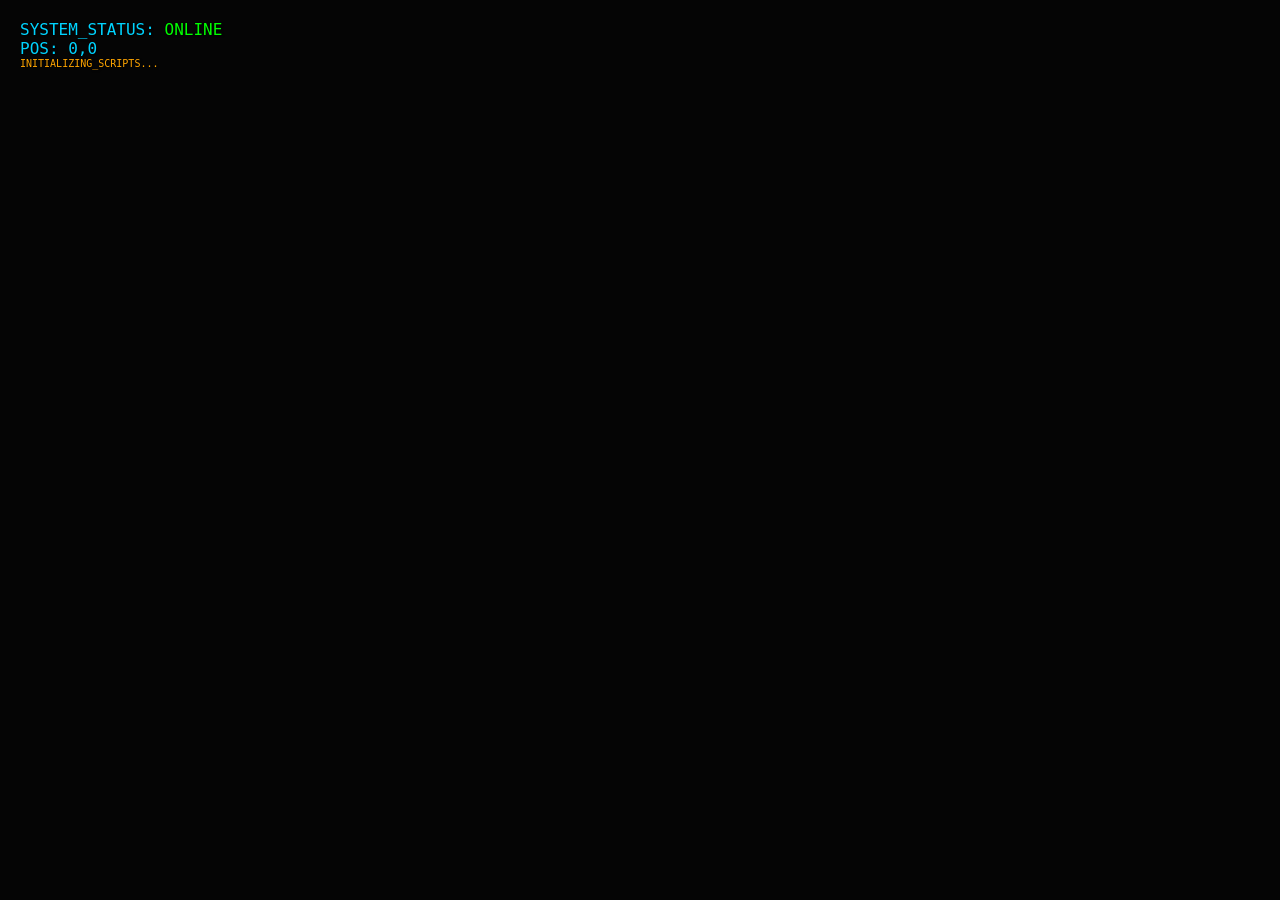
==== play.1.html @ bd1498ac "Add files via upload" ====
<!DOCTYPE html>
<html lang="hu">
<head>
    <meta charset="UTF-8">
    <meta name="viewport" content="width=device-width, initial-scale=1.0">
    <title>The Compiler's Nightmare | Sector 01</title>
    <link rel="stylesheet" href="css/main.css">
    <style>
        body, html { margin: 0; padding: 0; overflow: hidden; background: #000; width: 100vw; height: 100vh; }
        canvas { display: block; image-rendering: pixelated; background: #050505; }
        #game-ui { position: absolute; top: 20px; left: 20px; pointer-events: none; font-family: 'Fira Code', monospace; z-index: 100; color: #00d4ff; text-shadow: 1px 1px 2px #000; }
    </style>
</head>
<body>

    <div id="game-ui">
        <div>SYSTEM_STATUS: <span style="color: #0f0;">ONLINE</span></div>
        <div>POS: <span id="pos-display">0,0</span></div>
        <div id="load-status" style="color: orange; font-size: 10px;">INITIALIZING_SCRIPTS...</div>
    </div>

    <canvas id="gameCanvas"></canvas>

    <script src="./js/game_state.js"></script>
    <script src="./js/input.js"></script>
    <script src="./js/engine/physics.js"></script>
    <script src="./js/engine/renderer.js"></script>
    <script src="./js/camera.js"></script>
    <script src="./js/player.js"></script>
    <script src="./js/levels.js"></script>
    <script src="./js/particles.js"></script>
    <script src="./js/enemies/patterns.js"></script>
    <script src="./js/enemies/basicEnemy.js"></script>
    <script src="./js/main.js"></script>

    <script>
        // Ez a rész akkor fut le, ha minden fenti script betöltődött
        window.addEventListener('load', () => {
            const canvas = document.getElementById('gameCanvas');
            const posDisplay = document.getElementById('pos-display');
            const loadStatus = document.getElementById('load-status');

            // 1. BASE64 TEXTÚRÁK (Garantáltan működik GitHub-on is, nincs 404 hiba)
            const grassImg = new Image();
            grassImg.src = "[data-uri]";

            const bgImg = new Image();
            bgImg.src = "[data-uri]";

            function initGameHooks() {
                // Ellenőrizzük, hogy a fő motor (NightmareEngine) elindult-e
                if (typeof window.game === 'undefined') {
                    setTimeout(initGameHooks, 100);
                    return;
                }

                loadStatus.innerText = "SCRIPTS_LOADED_READY";
                setTimeout(() => loadStatus.style.display = 'none', 2000);

                // Kezdőértékek kényszerítése
                window.game.player.x = 150;
                window.game.player.y = 150;
                window.game.mode = 'PLATFORMER';

                // Renderer felülírása a beágyazott képekkel
                window.game.renderer.drawMap = function(map, camera) {
                    const tileSize = 50;
                    const ctx = this.ctx;

                    // Háttér rajzolása
                    ctx.drawImage(bgImg, 0, 0, canvas.width, canvas.height);

                    ctx.save();
                    ctx.translate(-camera.x, -camera.y);

                    for (let row = 0; row < map.length; row++) {
                        if (!map[row]) continue;
                        for (let col = 0; col < map[row].length; col++) {
                            let tile = map[row][col];
                            if (tile === 1) { 
                                ctx.drawImage(grassImg, col * tileSize, row * tileSize, tileSize, tileSize);
                            }
                            if (tile === 3) {
                                ctx.fillStyle = '#ff00ea';
                                ctx.shadowBlur = 15;
                                ctx.shadowColor = '#ff00ea';
                                ctx.fillRect(col * tileSize + 10, row * tileSize, 30, 50);
                                ctx.shadowBlur = 0;
                            }
                        }
                    }
                    ctx.restore();
                };

                // Játékos rajzolásának javítása (hogy mindig látsszon)
                window.game.player.draw = function(ctx) {
                    ctx.save();
                    ctx.translate(-window.game.camera.x, -window.game.camera.y);
                    
                    // Neon kék doboz
                    ctx.fillStyle = "#00d4ff";
                    ctx.shadowBlur = 20;
                    ctx.shadowColor = "#00d4ff";
                    ctx.fillRect(this.x, this.y, this.width, this.height);
                    
                    // Kis fehér pont a "fejének"
                    ctx.fillStyle = "#fff";
                    ctx.fillRect(this.x + 10, this.y + 10, 10, 10);
                    
                    ctx.restore();
                    posDisplay.innerText = `${Math.floor(this.x)}, ${Math.floor(this.y)}`;
                };
            }

            initGameHooks();
        });
    </script>
</body>
</html>
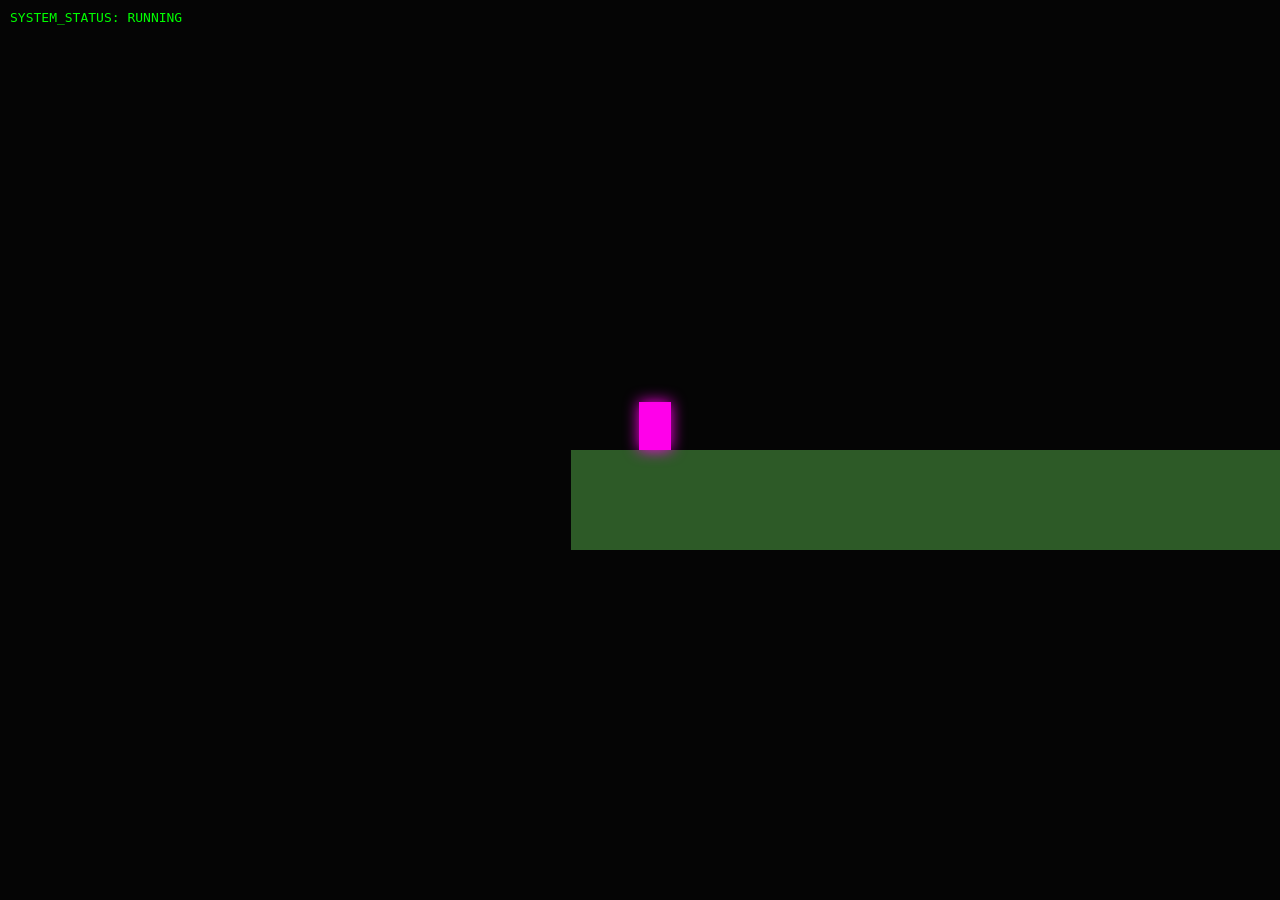
==== commit b85b1c6a: "Refactor play.1.html for new game structure" ====
--- a/play.1.html
+++ b/play.1.html
@@ -2,118 +2,66 @@
 <html lang="hu">
 <head>
     <meta charset="UTF-8">
-    <meta name="viewport" content="width=device-width, initial-scale=1.0">
-    <title>The Compiler's Nightmare | Sector 01</title>
-    <link rel="stylesheet" href="css/main.css">
+    <title>Gravity Glitch - Sector 01</title>
     <style>
-        body, html { margin: 0; padding: 0; overflow: hidden; background: #000; width: 100vw; height: 100vh; }
-        canvas { display: block; image-rendering: pixelated; background: #050505; }
-        #game-ui { position: absolute; top: 20px; left: 20px; pointer-events: none; font-family: 'Fira Code', monospace; z-index: 100; color: #00d4ff; text-shadow: 1px 1px 2px #000; }
+        body { margin: 0; background: #000; overflow: hidden; }
+        canvas { display: block; }
+        #status-ui { 
+            position: absolute; top: 10px; left: 10px; 
+            color: #0f0; font-family: monospace; z-index: 100; 
+        }
     </style>
 </head>
 <body>
-
-    <div id="game-ui">
-        <div>SYSTEM_STATUS: <span style="color: #0f0;">ONLINE</span></div>
-        <div>POS: <span id="pos-display">0,0</span></div>
-        <div id="load-status" style="color: orange; font-size: 10px;">INITIALIZING_SCRIPTS...</div>
-    </div>
-
+    <div id="status-ui">SYSTEM_STATUS: <span id="status">INIT...</span></div>
     <canvas id="gameCanvas"></canvas>
 
-    <script src="./js/game_state.js"></script>
-    <script src="./js/input.js"></script>
-    <script src="./js/engine/physics.js"></script>
-    <script src="./js/engine/renderer.js"></script>
-    <script src="./js/camera.js"></script>
-    <script src="./js/player.js"></script>
-    <script src="./js/levels.js"></script>
-    <script src="./js/particles.js"></script>
-    <script src="./js/enemies/patterns.js"></script>
-    <script src="./js/enemies/basicEnemy.js"></script>
-    <script src="./js/main.js"></script>
+    <script src="js/levels.js"></script>
+    <script src="js/input.js"></script>
+    <script src="js/engine/physics.js"></script>
+    <script src="js/engine/renderer.js"></script>
+    <script src="js/camera.js"></script>
+    <script src="js/player.js"></script>
+    <script src="js/main.js"></script>
 
     <script>
-        // Ez a rész akkor fut le, ha minden fenti script betöltődött
-        window.addEventListener('load', () => {
-            const canvas = document.getElementById('gameCanvas');
-            const posDisplay = document.getElementById('pos-display');
-            const loadStatus = document.getElementById('load-status');
+        window.onload = () => {
+            try {
+                window.game = new NightmareEngine();
+                document.getElementById('status').innerText = "RUNNING";
+                
+                const grassImg = new Image();
+                // Base64 textúra a CORS hibák ellen
+                grassImg.src = "[data-uri]";
 
-            // 1. BASE64 TEXTÚRÁK (Garantáltan működik GitHub-on is, nincs 404 hiba)
-            const grassImg = new Image();
-            grassImg.src = "[data-uri]";
-
-            const bgImg = new Image();
-            bgImg.src = "[data-uri]";
-
-            function initGameHooks() {
-                // Ellenőrizzük, hogy a fő motor (NightmareEngine) elindult-e
-                if (typeof window.game === 'undefined') {
-                    setTimeout(initGameHooks, 100);
-                    return;
-                }
-
-                loadStatus.innerText = "SCRIPTS_LOADED_READY";
-                setTimeout(() => loadStatus.style.display = 'none', 2000);
-
-                // Kezdőértékek kényszerítése
-                window.game.player.x = 150;
-                window.game.player.y = 150;
-                window.game.mode = 'PLATFORMER';
-
-                // Renderer felülírása a beágyazott képekkel
+                // Renderer felülírása a biztonságos képrajzoláshoz
                 window.game.renderer.drawMap = function(map, camera) {
                     const tileSize = 50;
-                    const ctx = this.ctx;
-
-                    // Háttér rajzolása
-                    ctx.drawImage(bgImg, 0, 0, canvas.width, canvas.height);
-
-                    ctx.save();
-                    ctx.translate(-camera.x, -camera.y);
-
-                    for (let row = 0; row < map.length; row++) {
-                        if (!map[row]) continue;
-                        for (let col = 0; col < map[row].length; col++) {
-                            let tile = map[row][col];
-                            if (tile === 1) { 
-                                ctx.drawImage(grassImg, col * tileSize, row * tileSize, tileSize, tileSize);
-                            }
-                            if (tile === 3) {
-                                ctx.fillStyle = '#ff00ea';
-                                ctx.shadowBlur = 15;
-                                ctx.shadowColor = '#ff00ea';
-                                ctx.fillRect(col * tileSize + 10, row * tileSize, 30, 50);
-                                ctx.shadowBlur = 0;
+                    if (!map) return;
+                    for (let r = 0; r < map.length; r++) {
+                        for (let c = 0; c < map[r].length; c++) {
+                            if (map[r][c] === 1) {
+                                // Csak akkor rajzolunk, ha a kép nem "törött"
+                                if (grassImg.complete && grassImg.naturalWidth !== 0) {
+                                    this.ctx.drawImage(grassImg, c * tileSize, r * tileSize, tileSize, tileSize);
+                                } else {
+                                    this.ctx.fillStyle = "#2d5a27";
+                                    this.ctx.fillRect(c * tileSize, r * tileSize, tileSize, tileSize);
+                                }
                             }
                         }
                     }
-                    ctx.restore();
                 };
 
-                // Játékos rajzolásának javítása (hogy mindig látsszon)
-                window.game.player.draw = function(ctx) {
-                    ctx.save();
-                    ctx.translate(-window.game.camera.x, -window.game.camera.y);
-                    
-                    // Neon kék doboz
-                    ctx.fillStyle = "#00d4ff";
-                    ctx.shadowBlur = 20;
-                    ctx.shadowColor = "#00d4ff";
-                    ctx.fillRect(this.x, this.y, this.width, this.height);
-                    
-                    // Kis fehér pont a "fejének"
-                    ctx.fillStyle = "#fff";
-                    ctx.fillRect(this.x + 10, this.y + 10, 10, 10);
-                    
-                    ctx.restore();
-                    posDisplay.innerText = `${Math.floor(this.x)}, ${Math.floor(this.y)}`;
-                };
+                // Játékos kezdőpozíciója a fű felett
+                window.game.player.x = 100;
+                window.game.player.y = 300;
+
+            } catch (e) {
+                document.getElementById('status').innerText = "FATAL ERROR";
+                console.error("Initialization failed:", e);
             }
-
-            initGameHooks();
-        });
+        };
     </script>
 </body>
-</html>+</html>
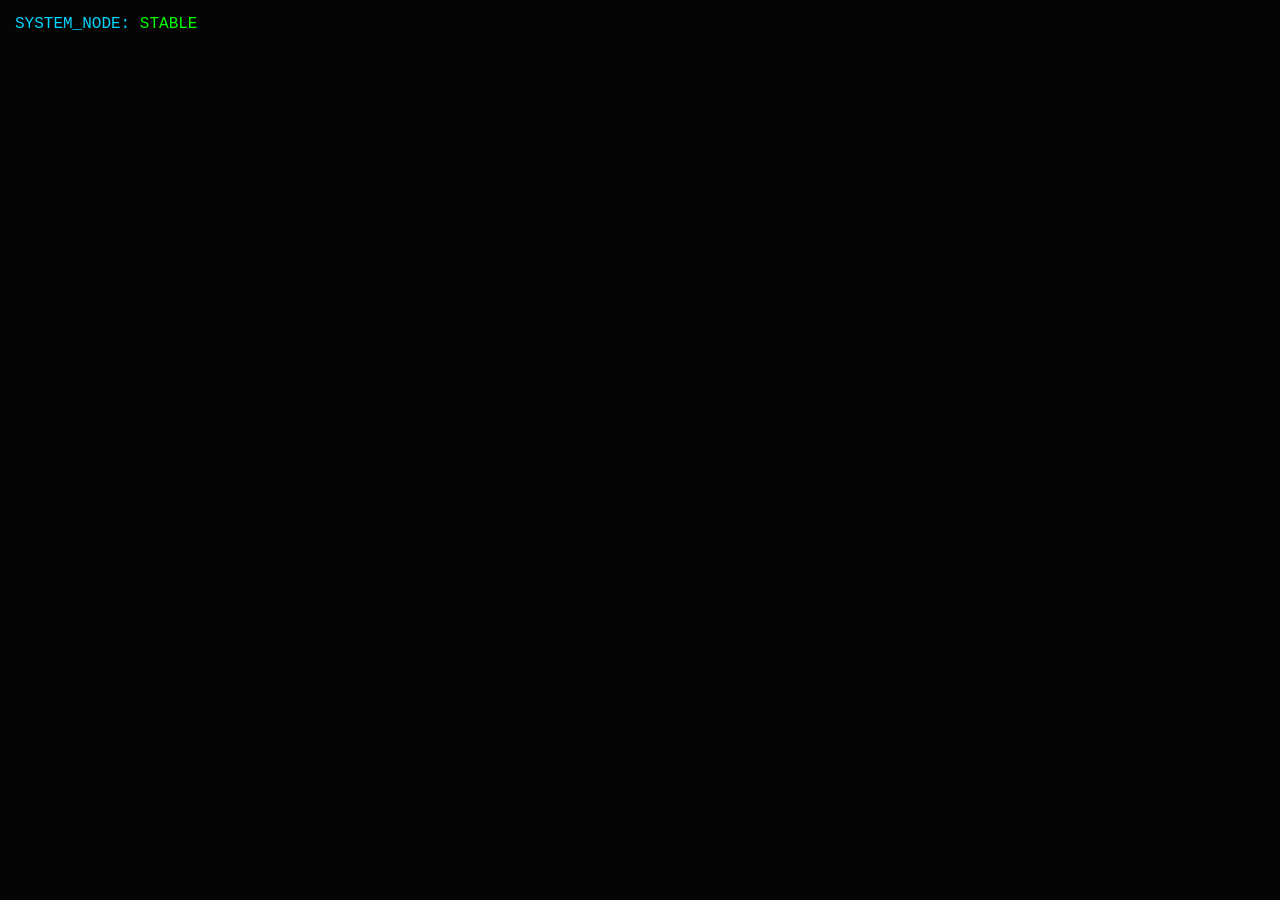
==== commit 4be3b514: "Refactor HTML structure and styles for game UI Updated UI elements and improved rendering settings." ====
--- a/play.1.html
+++ b/play.1.html
@@ -5,15 +5,16 @@
     <title>Gravity Glitch - Sector 01</title>
     <style>
         body { margin: 0; background: #000; overflow: hidden; }
-        canvas { display: block; }
-        #status-ui { 
-            position: absolute; top: 10px; left: 10px; 
-            color: #0f0; font-family: monospace; z-index: 100; 
+        canvas { display: block; image-rendering: pixelated; }
+        #os-ui {
+            position: absolute; top: 15px; left: 15px;
+            color: #00d4ff; font-family: 'Courier New', monospace;
+            z-index: 100; pointer-events: none;
         }
     </style>
 </head>
 <body>
-    <div id="status-ui">SYSTEM_STATUS: <span id="status">INIT...</span></div>
+    <div id="os-ui">SYSTEM_NODE: <span style="color:#0f0">STABLE</span></div>
     <canvas id="gameCanvas"></canvas>
 
     <script src="js/levels.js"></script>
@@ -28,38 +29,12 @@
         window.onload = () => {
             try {
                 window.game = new NightmareEngine();
-                document.getElementById('status').innerText = "RUNNING";
-                
-                const grassImg = new Image();
-                // Base64 textúra a CORS hibák ellen
-                grassImg.src = "[data-uri]";
-
-                // Renderer felülírása a biztonságos képrajzoláshoz
-                window.game.renderer.drawMap = function(map, camera) {
-                    const tileSize = 50;
-                    if (!map) return;
-                    for (let r = 0; r < map.length; r++) {
-                        for (let c = 0; c < map[r].length; c++) {
-                            if (map[r][c] === 1) {
-                                // Csak akkor rajzolunk, ha a kép nem "törött"
-                                if (grassImg.complete && grassImg.naturalWidth !== 0) {
-                                    this.ctx.drawImage(grassImg, c * tileSize, r * tileSize, tileSize, tileSize);
-                                } else {
-                                    this.ctx.fillStyle = "#2d5a27";
-                                    this.ctx.fillRect(c * tileSize, r * tileSize, tileSize, tileSize);
-                                }
-                            }
-                        }
-                    }
-                };
-
-                // Játékos kezdőpozíciója a fű felett
+                // Kezdőpont a fű felett
                 window.game.player.x = 100;
                 window.game.player.y = 300;
-
+                console.log("Sector 01 Initialized.");
             } catch (e) {
-                document.getElementById('status').innerText = "FATAL ERROR";
-                console.error("Initialization failed:", e);
+                console.error("Critical System Failure:", e);
             }
         };
     </script>
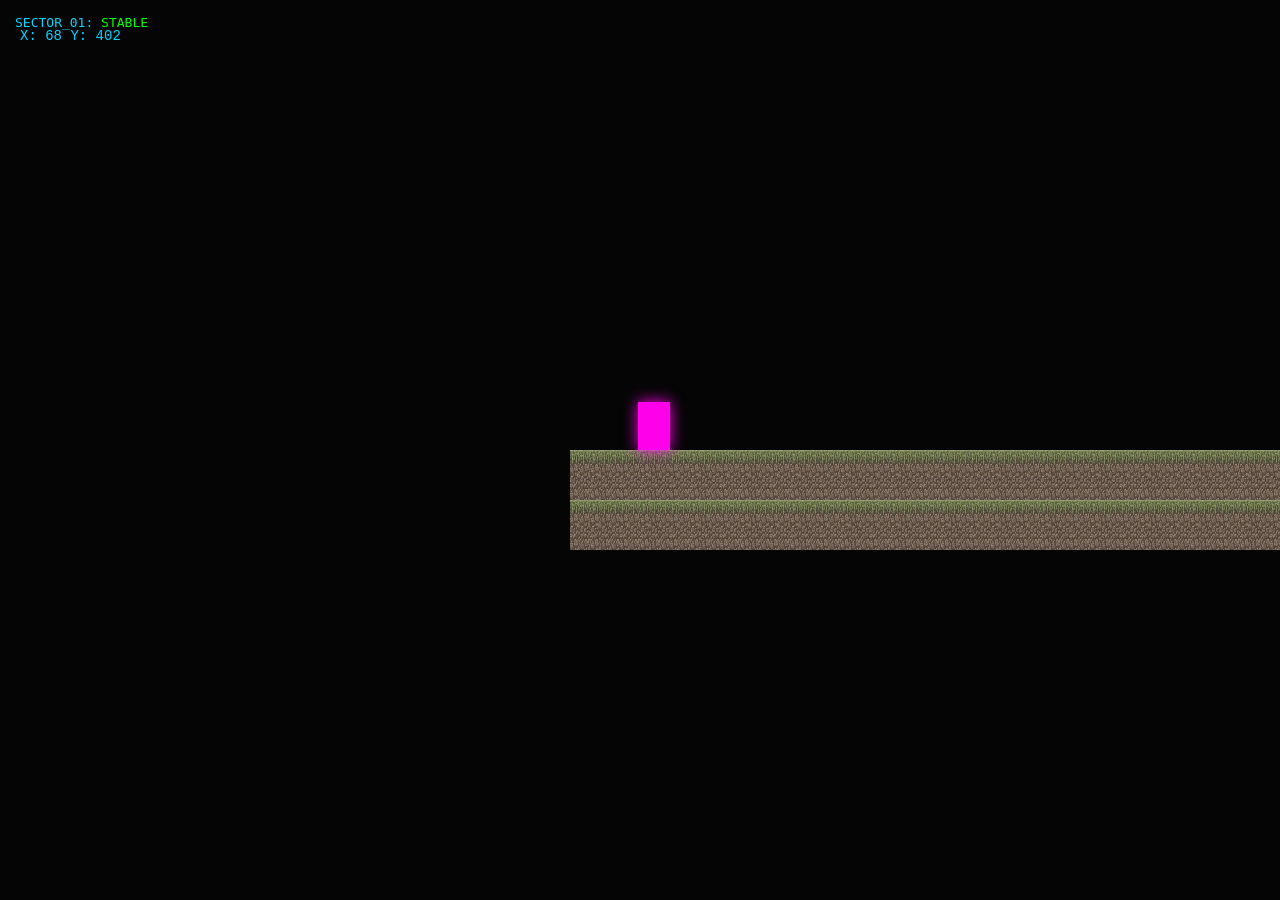
==== commit 4f2d4bbb: "Update HTML structure and title for Sector 01" ====
--- a/play.1.html
+++ b/play.1.html
@@ -2,19 +2,15 @@
 <html lang="hu">
 <head>
     <meta charset="UTF-8">
-    <title>Gravity Glitch - Sector 01</title>
+    <title>The Compiler's Nightmare | Sector 01</title>
     <style>
         body { margin: 0; background: #000; overflow: hidden; }
         canvas { display: block; image-rendering: pixelated; }
-        #os-ui {
-            position: absolute; top: 15px; left: 15px;
-            color: #00d4ff; font-family: 'Courier New', monospace;
-            z-index: 100; pointer-events: none;
-        }
+        #ui { position: absolute; top: 15px; left: 15px; color: #00d4ff; font-family: monospace; z-index: 100; }
     </style>
 </head>
 <body>
-    <div id="os-ui">SYSTEM_NODE: <span style="color:#0f0">STABLE</span></div>
+    <div id="ui">SECTOR_01: <span id="status" style="color:#0f0">STABLE</span></div>
     <canvas id="gameCanvas"></canvas>
 
     <script src="js/levels.js"></script>
@@ -29,12 +25,13 @@
         window.onload = () => {
             try {
                 window.game = new NightmareEngine();
-                // Kezdőpont a fű felett
+                // Kezdőpont a fű felett (X: 100, Y: 300)
                 window.game.player.x = 100;
                 window.game.player.y = 300;
                 console.log("Sector 01 Initialized.");
             } catch (e) {
-                console.error("Critical System Failure:", e);
+                document.getElementById('status').innerText = "ERROR";
+                console.error(e);
             }
         };
     </script>
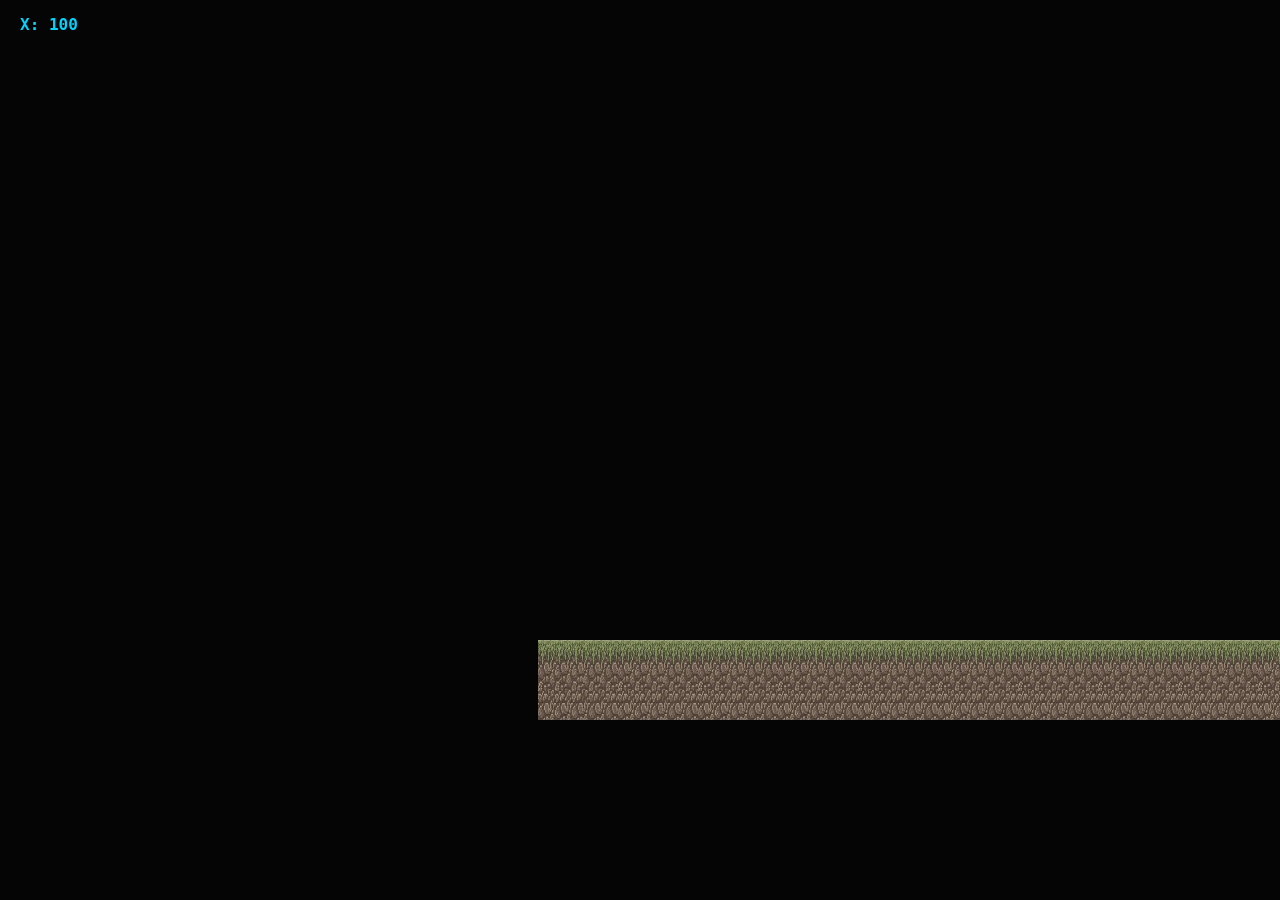
==== commit 906aff53: "Change title and player position in play.1.html Updated the title and player position in the HTML fi" ====
--- a/play.1.html
+++ b/play.1.html
@@ -2,15 +2,13 @@
 <html lang="hu">
 <head>
     <meta charset="UTF-8">
-    <title>The Compiler's Nightmare | Sector 01</title>
+    <title>Gravity Glitch - Sector 01</title>
     <style>
         body { margin: 0; background: #000; overflow: hidden; }
         canvas { display: block; image-rendering: pixelated; }
-        #ui { position: absolute; top: 15px; left: 15px; color: #00d4ff; font-family: monospace; z-index: 100; }
     </style>
 </head>
 <body>
-    <div id="ui">SECTOR_01: <span id="status" style="color:#0f0">STABLE</span></div>
     <canvas id="gameCanvas"></canvas>
 
     <script src="js/levels.js"></script>
@@ -25,13 +23,15 @@
         window.onload = () => {
             try {
                 window.game = new NightmareEngine();
-                // Kezdőpont a fű felett (X: 100, Y: 300)
+                
+                // Beállítjuk a játékost a nagyított fű fölé
+                // (8. sor * 80px = 640px, tehát 550 körül jó lesz)
                 window.game.player.x = 100;
-                window.game.player.y = 300;
-                console.log("Sector 01 Initialized.");
+                window.game.player.y = 500;
+                
+                console.log("Sector 01: High Definition Grass Active.");
             } catch (e) {
-                document.getElementById('status').innerText = "ERROR";
-                console.error(e);
+                console.error("Critical System Failure:", e);
             }
         };
     </script>
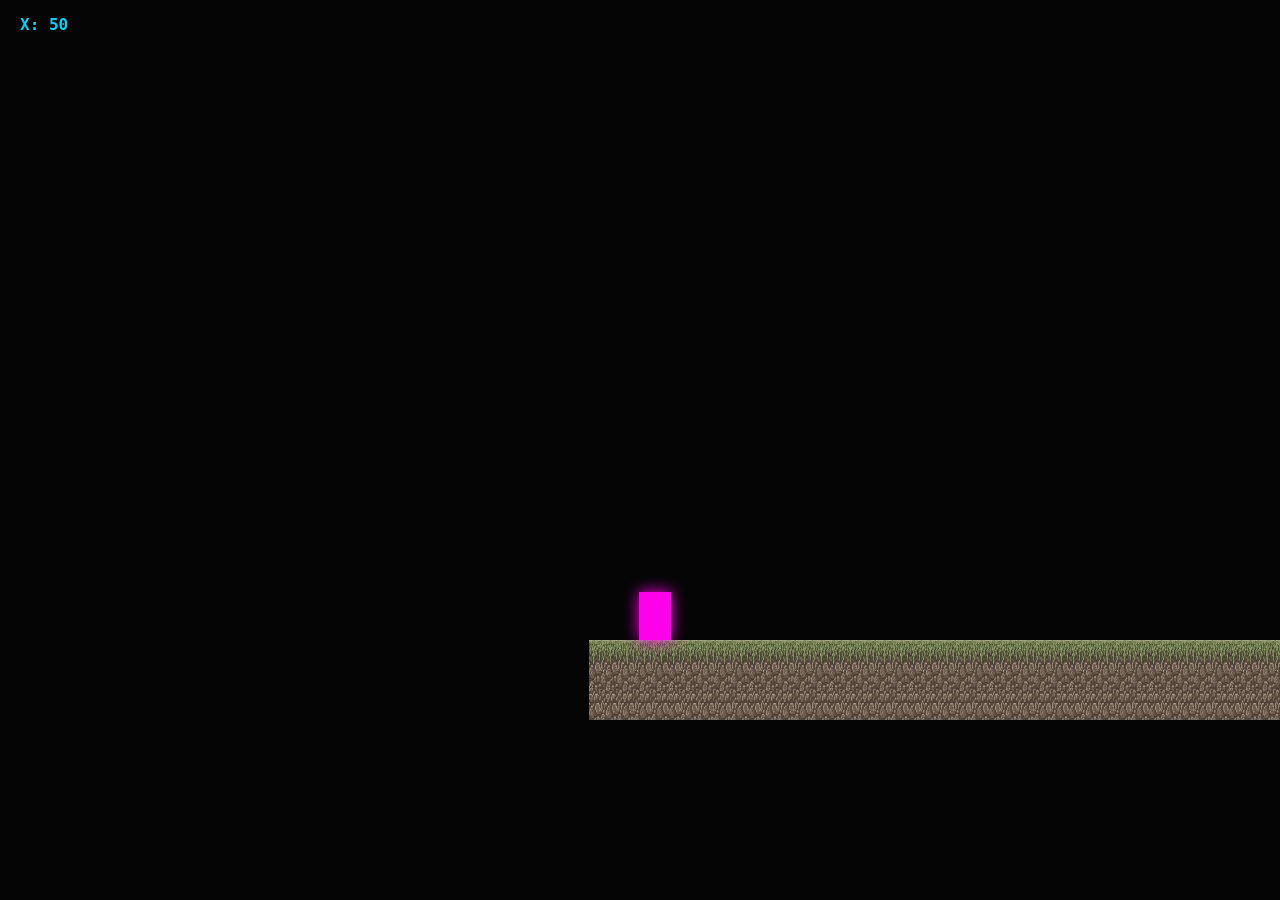
==== commit 875fca88: "Adjust player starting position in play.1.html Updated player starting position for improved gamepla" ====
--- a/play.1.html
+++ b/play.1.html
@@ -24,14 +24,15 @@
             try {
                 window.game = new NightmareEngine();
                 
-                // Beállítjuk a játékost a nagyított fű fölé
-                // (8. sor * 80px = 640px, tehát 550 körül jó lesz)
-                window.game.player.x = 100;
-                window.game.player.y = 500;
+                // JAVÍTOTT KEZDŐPONT: 
+                // X: 50 (pálya széle), Y: 400 (a 6. sor magassága felett)
+                window.game.player.x = 50;
+                window.game.player.y = 400; 
+                window.game.player.vy = 0;
                 
-                console.log("Sector 01: High Definition Grass Active.");
+                console.log("Sector 01: Final calibration. Player dropped on grass.");
             } catch (e) {
-                console.error("Critical System Failure:", e);
+                console.error(e);
             }
         };
     </script>
